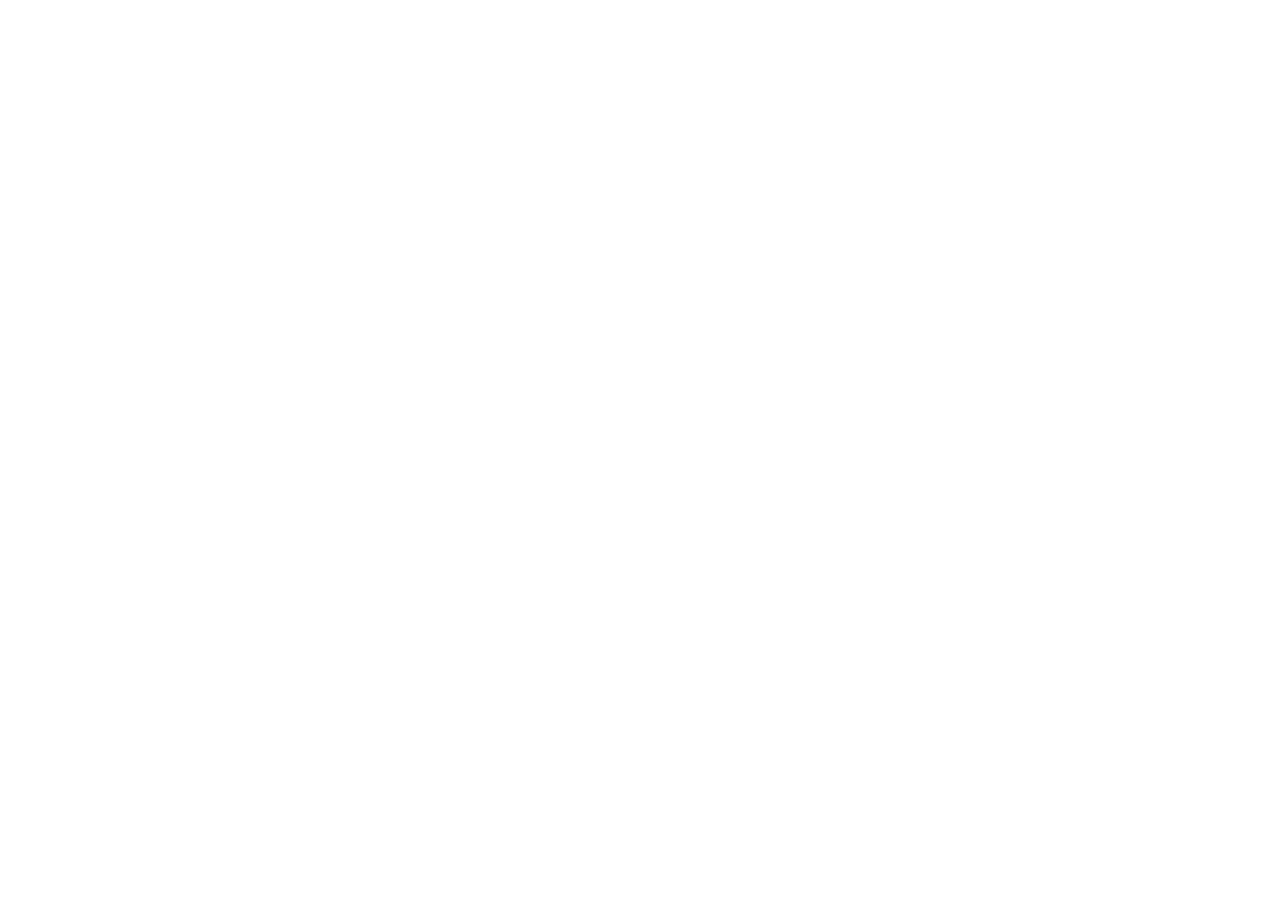
==== index.html @ 38ee3928 "first commit" ====
<!DOCTYPE html>
<html lang="en">
<head>
    <meta charset="UTF-8">
    <meta name="viewport" content="width=device-width, initial-scale=1.0">
    <title>Document</title>
</head>
<body>
    
</body>
</html>
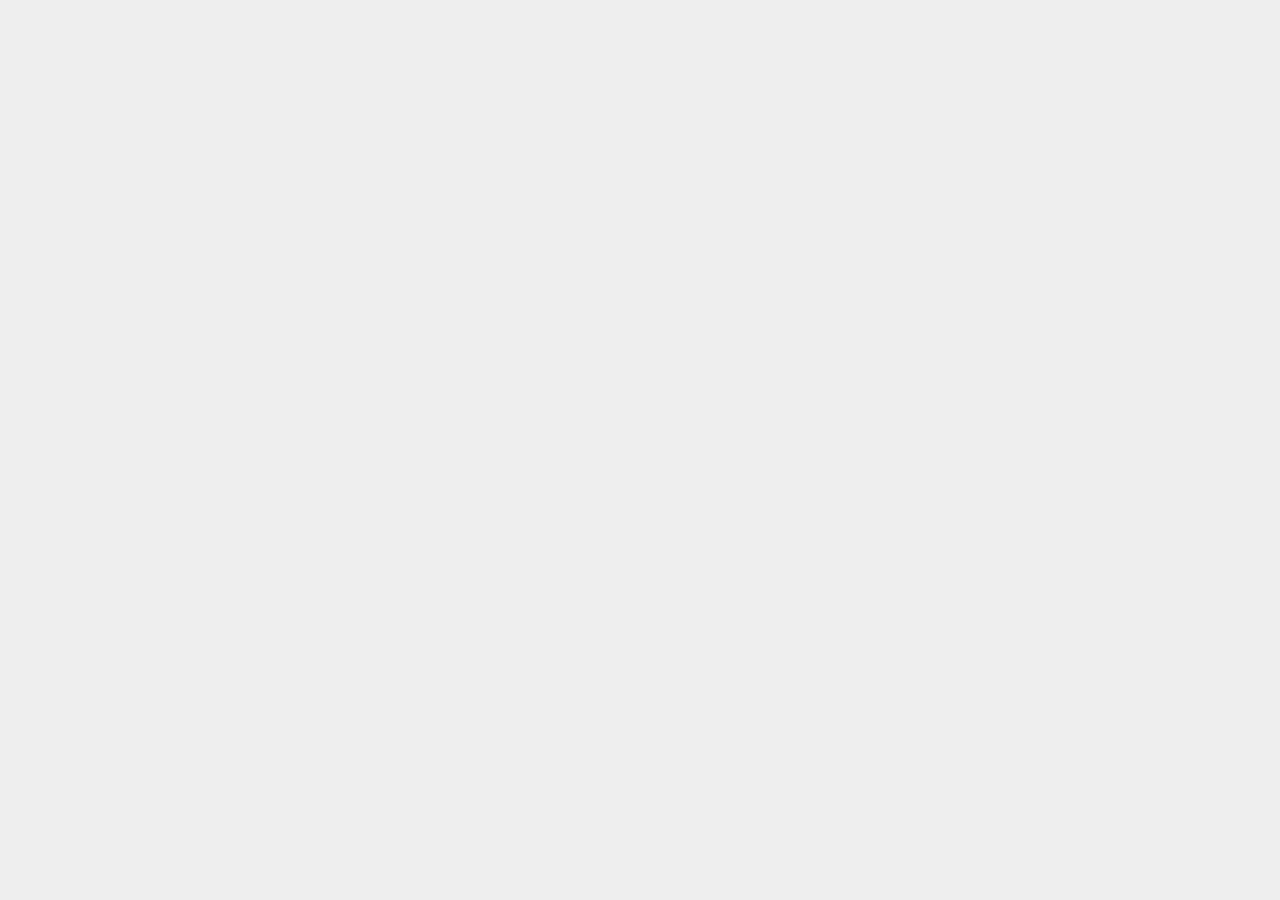
==== commit ac35eab3: "update" ====
--- a/index.html
+++ b/index.html
@@ -1,11 +1,40 @@
 <!DOCTYPE html>
 <html lang="en">
-<head>
-    <meta charset="UTF-8">
-    <meta name="viewport" content="width=device-width, initial-scale=1.0">
+  <head>
+    <meta charset="UTF-8" />
+    <meta name="viewport" content="width=device-width, initial-scale=1.0" />
     <title>Document</title>
-</head>
-<body>
-    
-</body>
-</html>+    <link
+      href="https://cdn.jsdelivr.net/npm/bootstrap@5.3.2/dist/css/bootstrap.min.css"
+      rel="stylesheet"
+      integrity="sha384-T3c6CoIi6uLrA9TneNEoa7RxnatzjcDSCmG1MXxSR1GAsXEV/Dwwykc2MPK8M2HN"
+      crossorigin="anonymous"
+    />
+
+    <link rel="stylesheet" href="./assets/css/login.css" />
+    <link rel="stylesheet" href="./assets/css/main.css" />
+    <link rel="stylesheet" href="./assets/css/post.css" />
+    <link rel="stylesheet" href="./assets/css/postcreate.css" />
+    <link rel="stylesheet" href="./assets/css/postlist.css" />
+  </head>
+  <body>
+    <div id="app"></div>
+    <script
+      src="https://cdn.jsdelivr.net/npm/@popperjs/core@2.11.8/dist/umd/popper.min.js"
+      integrity="sha384-I7E8VVD/ismYTF4hNIPjVp/Zjvgyol6VFvRkX/vR+Vc4jQkC+hVqc2pM8ODewa9r"
+      crossorigin="anonymous"
+    ></script>
+    <script
+      src="https://cdn.jsdelivr.net/npm/bootstrap@5.3.2/dist/js/bootstrap.min.js"
+      integrity="sha384-BBtl+eGJRgqQAUMxJ7pMwbEyER4l1g+O15P+16Ep7Q9Q+zqX6gSbd85u4mG4QzX+"
+      crossorigin="anonymous"
+    ></script>
+
+    <script
+      src="https://kit.fontawesome.com/08c4cc6c98.js"
+      crossorigin="anonymous"
+    ></script>
+
+    <script type="module" src="app.js"></script>
+  </body>
+</html>
--- a/assets/css/login.css
+++ b/assets/css/login.css
@@ -0,0 +1,54 @@
+body {
+  background-color: #eeeeee;
+}
+
+#form-layout {
+  margin: 30px auto;
+  width: fit-content;
+  display: flex;
+  justify-content: center;
+  flex-flow: column wrap;
+  background-color: white;
+  padding: 20px 0;
+  border-radius: 15px;
+}
+
+.form-title {
+  width: 100%;
+}
+
+.form-title .title {
+  text-align: center;
+  font-size: 30px;
+}
+
+.avatar {
+  width: auto;
+  text-align: center;
+  margin: 15px 0;
+}
+
+.avatar img {
+  width: 200px;
+  height: 200px;
+  object-fit: cover;
+  border-radius: 50%;
+}
+
+#form-layout form {
+    margin: 10px 15px;
+    width: 350px;
+}
+
+#form-layout form button {
+    width: 100%;
+}
+
+#form-layout .other-link {
+    text-align: center;
+}
+
+#other-link {
+  text-decoration: underline;
+  color: blue;
+}--- a/assets/css/main.css
+++ b/assets/css/main.css
@@ -0,0 +1,24 @@
+body {
+  background-color: #eeeeee;
+}
+
+#account-icon {
+  background-color: aquamarine;
+  line-height: 40px;
+  border-radius: 50%;
+  width: 40px;
+  height: 40px;
+  margin: 0 15px;
+  text-align: center;
+  text-transform: uppercase;
+  font-weight: bold;
+  font-size: 15px;
+}
+
+main {
+  width: 60%;
+  margin: 0 auto;
+  display: flex;
+  flex-flow: row wrap;
+  justify-content: center;
+}
--- a/assets/css/post.css
+++ b/assets/css/post.css
@@ -0,0 +1,20 @@
+#back-home,
+.post,
+#form-comment,
+#comment-list {
+  width: 100%;
+  margin: 15px 0;
+}
+
+#form-comment .form-title #username {
+  font-weight: bold;
+  color: green;
+}
+
+#form-comment input {
+  width: 100%;
+  margin: 10px 0;
+  border-radius: 5px;
+  padding: 10px 20px;
+  border: none;
+}
--- a/assets/css/postcreate.css
+++ b/assets/css/postcreate.css
@@ -0,0 +1,22 @@
+#created-form {
+  margin: 25px 0;
+  width: 60%;
+  }
+
+#created-form input,
+#created-form textarea {
+  width: 100%;
+  margin: 10px 0;
+  border-radius: 5px;
+  padding: 10px 20px;
+  border: none;
+}
+
+.button-group {
+  display: flex;
+  justify-content: space-between;
+}
+
+.button-group button {
+    width: 48%;
+}
--- a/assets/css/postlist.css
+++ b/assets/css/postlist.css
@@ -0,0 +1,48 @@
+.main-title {
+  margin: 25px 0;
+  width: 100%;
+  display: flex;
+  justify-content: space-between;
+}
+
+#posts-qty {
+  font-size: 25px;
+  font-weight: bold;
+}
+
+#post-list {
+  width: 60%;
+}
+
+.post {
+  background-color: white;
+  border-radius: 5px;
+  padding: 15px 20px;
+  margin: 15px 0;
+}
+
+.post-details {
+  font-size: 15px;
+  font-style: italic;
+  color: green;
+}
+
+.post-details .created-by {
+  font-weight: bold;
+  color: black;
+}
+
+.post-content {
+  margin: 15px 0;
+}
+
+.post-content .post-title {
+  font-size: 25px;
+  margin: 10px 0;
+}
+
+.post-content .post-subtext {
+  font-size: 18px;
+  /* max-height: 60px;
+    overflow: hidden; */
+}
